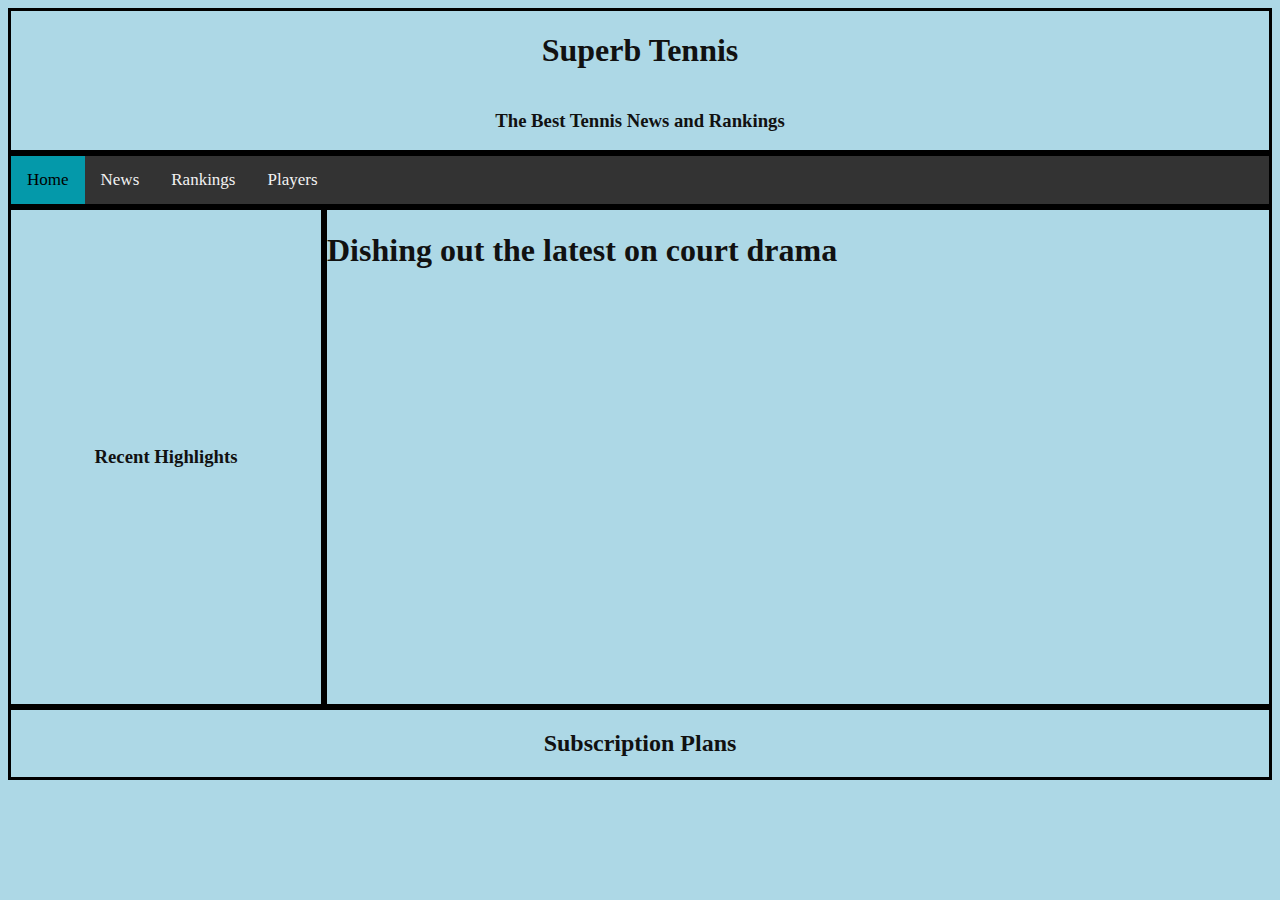
==== news.html @ 767f26fb "Individual case project 1 updates" ====
<!DOCTYPE html>
<html>
  <head>
    <title>Tennis: The Surperior Sport</title>
    <meta name="viewport" content="width=device-width, initial-scale=1.0" />
    <!-- Link to CSS Stylesheet -->
    <link href="news.css" rel="stylesheet" />
  </head>
  <body>
    <div class="parent">
      <div class="header">
        <h1>Superb Tennis</h1>
        <h3>The Best Tennis News and Rankings</h3>
      </div>
      <div class="topnav">
        <a class="active" href="index.html">Home</a>
        <a href="news.html">News</a>
        <a href="rankings.html">Rankings</a>
        <a href="players.html">Players</a>
      </div>
      <div class="div2">
        <h3>Recent Highlights</h3>
      </div>
      <div class="div3">
        <h1>Dishing out the latest on court drama</h1>
      </div>
      <div class="div4">
        <h2>Subscription Plans</h2>
      </div>
    </div>
  </body>
</html>
---- news.css ----
body {
    color: #111111;
    background-color: lightblue;
    overflow-x: hidden;
}

/*This media query changes the background color of the web page if the screen is 740 pixels or smaller*/
@media screen and (max-width: 740px) {
    body {
      background-color: lightpink;
    }
  }


.parent {
  display: grid;
  grid-template-columns: repeat(4, 1fr);
  grid-template-rows: auto auto 500px;
  grid-column-gap: 0px;
  grid-row-gap: 0px;
  }
  .header {
    grid-area: 1 / 1 / 2 / 5;
    border: black solid;
    display: flex;
    flex-direction: column;
    justify-content: center;
    align-items: center;
  }
  .topnav { grid-area: 2/ 1 / 3 / 5;
    border: black solid;
  }
  .div2 { 
    grid-area: 3 / 1 / 5 / 2;
    border: black solid;
    display: flex;
    justify-content: center;
    align-items: center;
  }
  .div3 { grid-area: 3 / 2 / 5 / 5;
    border: black solid;
  }
  .div4 { 
    grid-area: 5 / 1 / 6 / 5;
    border: black solid;
    display: flex;
    justify-content: center;
    align-items: flex-start;
  }

/* Add a blackk background color to the top navigation */
.topnav {
    background-color: #333;
    overflow: hidden;
  }
  
  /* Style the links inside the navigation bar */
  .topnav a {
    float: left;
    color: #f2f2f2;
    text-align: center;
    padding: 14px 16px;
    text-decoration: none;
    font-size: 17px;
  }
  
  /* Change the color of links on hover */
  .topnav a:hover {
    background-color: #ddd;
    color: black;
  }
  
  /* Add a color to the active/current link */
  .topnav a.active {
    background-color: #0499aa;
    color: black;
  }
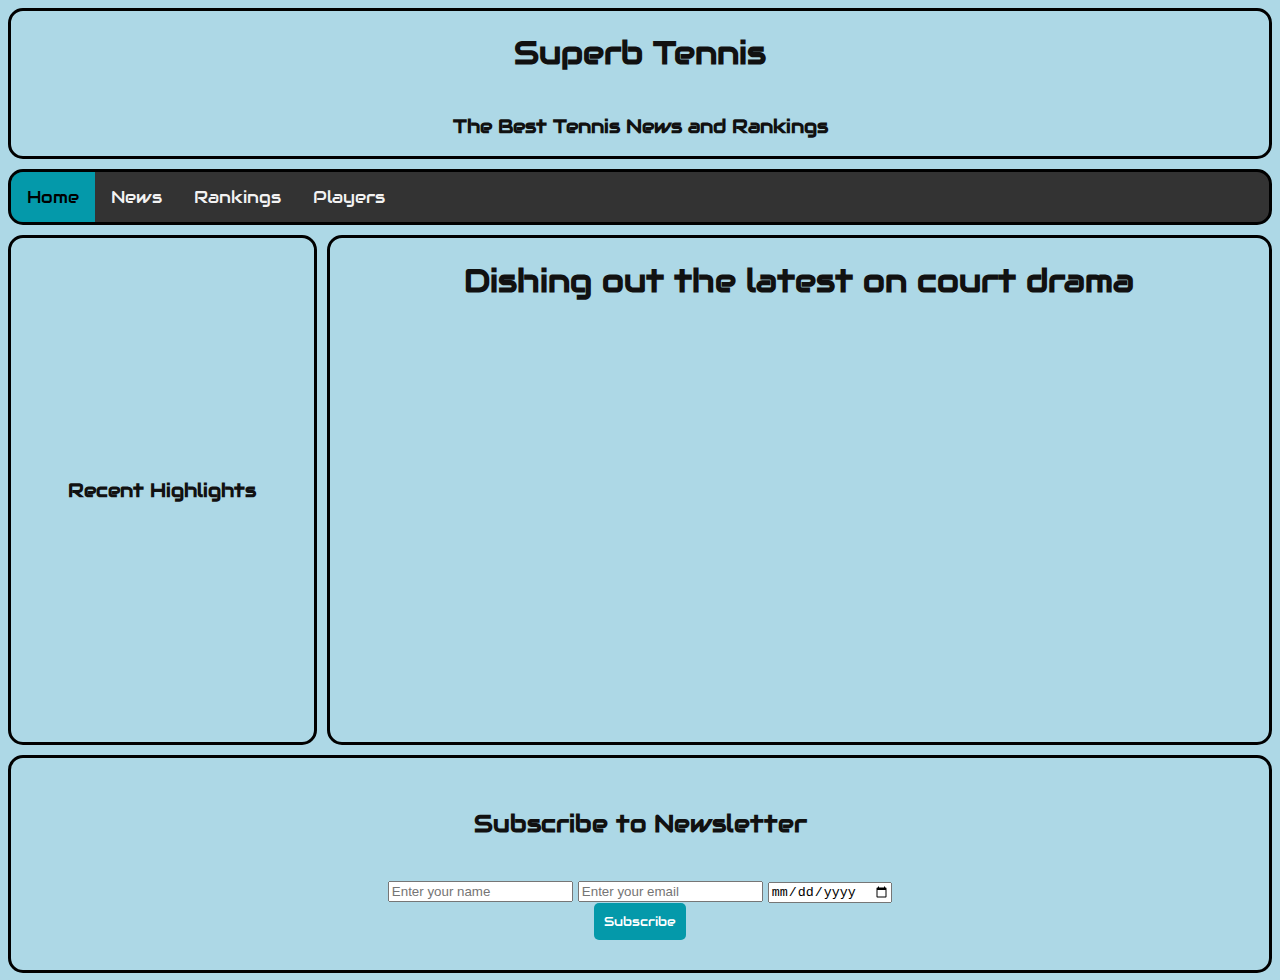
==== commit 739a1c29: "Individual Case Project 2" ====
--- a/news.html
+++ b/news.html
@@ -5,6 +5,13 @@
     <meta name="viewport" content="width=device-width, initial-scale=1.0" />
     <!-- Link to CSS Stylesheet -->
     <link href="news.css" rel="stylesheet" />
+
+    <link rel="preconnect" href="https://fonts.googleapis.com" />
+    <link rel="preconnect" href="https://fonts.gstatic.com" crossorigin />
+    <link
+      href="https://fonts.googleapis.com/css2?family=Abel&family=Audiowide&family=Tinos:ital,wght@0,400;0,700;1,400;1,700&display=swap"
+      rel="stylesheet"
+    />
   </head>
   <body>
     <div class="parent">
@@ -25,8 +32,26 @@
         <h1>Dishing out the latest on court drama</h1>
       </div>
       <div class="div4">
-        <h2>Subscription Plans</h2>
+        <h2>Subscribe to Newsletter</h2>
+
+        <br />
+
+        <form id="subscription_form">
+          <input type="text" id="name_text" placeholder="Enter your name" />
+          <input type="email" id="email_text" placeholder="Enter your email" />
+          <input
+            type="date"
+            id="birthdate_text"
+            placeholder="Enter your birthdate"
+          />
+          <button id="subscribe_btn" type="button">Subscribe</button>
+        </form>
+
+        <!-- This new div is necessary to display the personalized message on the web page instead of an alert -->
+        <div id="message"></div>
       </div>
     </div>
+    <!-- Link to the external JavaScript file -->
+    <script src="form.js"></script>
   </body>
 </html>
--- a/news.css
+++ b/news.css
@@ -13,40 +13,86 @@
   }
 
 
-.parent {
-  display: grid;
-  grid-template-columns: repeat(4, 1fr);
-  grid-template-rows: auto auto 500px;
-  grid-column-gap: 0px;
-  grid-row-gap: 0px;
+  #subscribe_btn {
+    padding: 10px;
+    border: none;
+    cursor: pointer;
+    align-items: center;
+    justify-content: center;
+    display: flex;
+    background-color: #0499aa;
+    color: white;
+    border-radius: 5px;
+    font-family: "Audiowide", serif;
+    margin: 0 auto; /* Center the button */
+    
+  }
+
+
+  .parent {
+    display: grid;
+    grid-template-columns: repeat(4, 1fr);
+    grid-template-rows: auto auto 500px;
+    grid-column-gap: 10px; /* Add gap between columns */
+    grid-row-gap: 10px; /* Add gap between rows */
   }
   .header {
     grid-area: 1 / 1 / 2 / 5;
     border: black solid;
+    border-radius: 15px;
     display: flex;
     flex-direction: column;
     justify-content: center;
     align-items: center;
+  
+    font-family: "Audiowide", serif;
+      font-weight: 400;
+      font-style: normal;
   }
-  .topnav { grid-area: 2/ 1 / 3 / 5;
+  .topnav {
+    grid-area: 2 / 1 / 3 / 5;
     border: black solid;
+    border-radius: 15px;
+  
+    font-family: "Audiowide", serif;
+      font-weight: 400;
+      font-style: normal;
   }
-  .div2 { 
+  .div2 {
     grid-area: 3 / 1 / 5 / 2;
     border: black solid;
+    border-radius: 15px;
     display: flex;
     justify-content: center;
     align-items: center;
+    font-family: "Audiowide", serif;
+      font-weight: 400;
+      font-style: normal;
   }
-  .div3 { grid-area: 3 / 2 / 5 / 5;
+  .div3 {
+    grid-area: 3 / 2 / 5 / 5;
     border: black solid;
+    border-radius: 15px;
+    text-align: center;
+    font-family: "Audiowide", serif;
+      font-weight: 400;
+      font-style: normal;
   }
-  .div4 { 
+  .div4 {
     grid-area: 5 / 1 / 6 / 5;
     border: black solid;
+    border-radius: 15px;
+    justify-content: center;
+    align-items: flex-start;
     display: flex;
     justify-content: center;
-    align-items: flex-start;
+    align-items: center;
+    text-align: center;
+    flex-direction: column;
+    padding: 30px;
+    font-family: "Audiowide", serif;
+      font-weight: 400;
+      font-style: normal;
   }
 
 /* Add a blackk background color to the top navigation */
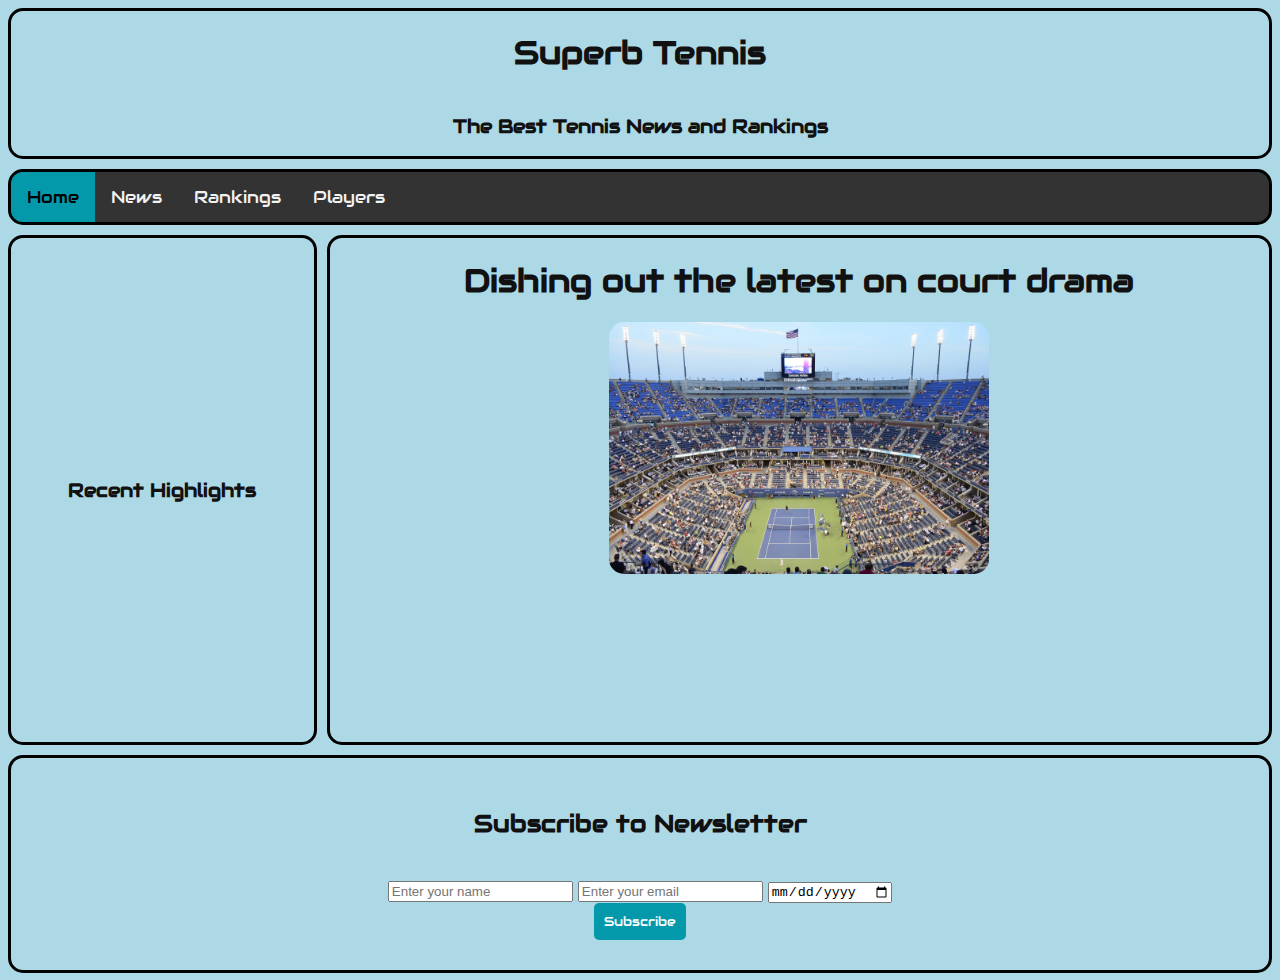
==== commit 8dda3c2f: "Individual Case Project 5" ====
--- a/news.html
+++ b/news.html
@@ -30,6 +30,7 @@
       </div>
       <div class="div3">
         <h1>Dishing out the latest on court drama</h1>
+        <img src="tennis-stadium.jpg" alt="Tennis Stadium" />
       </div>
       <div class="div4">
         <h2>Subscribe to Newsletter</h2>
--- a/news.css
+++ b/news.css
@@ -95,6 +95,15 @@
       font-style: normal;
   }
 
+  .div3 img {
+    max-width: 50%;
+    max-height: 50%;
+    width: auto;
+    height: auto;
+    border-radius: 15px;
+    }
+
+
 /* Add a blackk background color to the top navigation */
 .topnav {
     background-color: #333;
